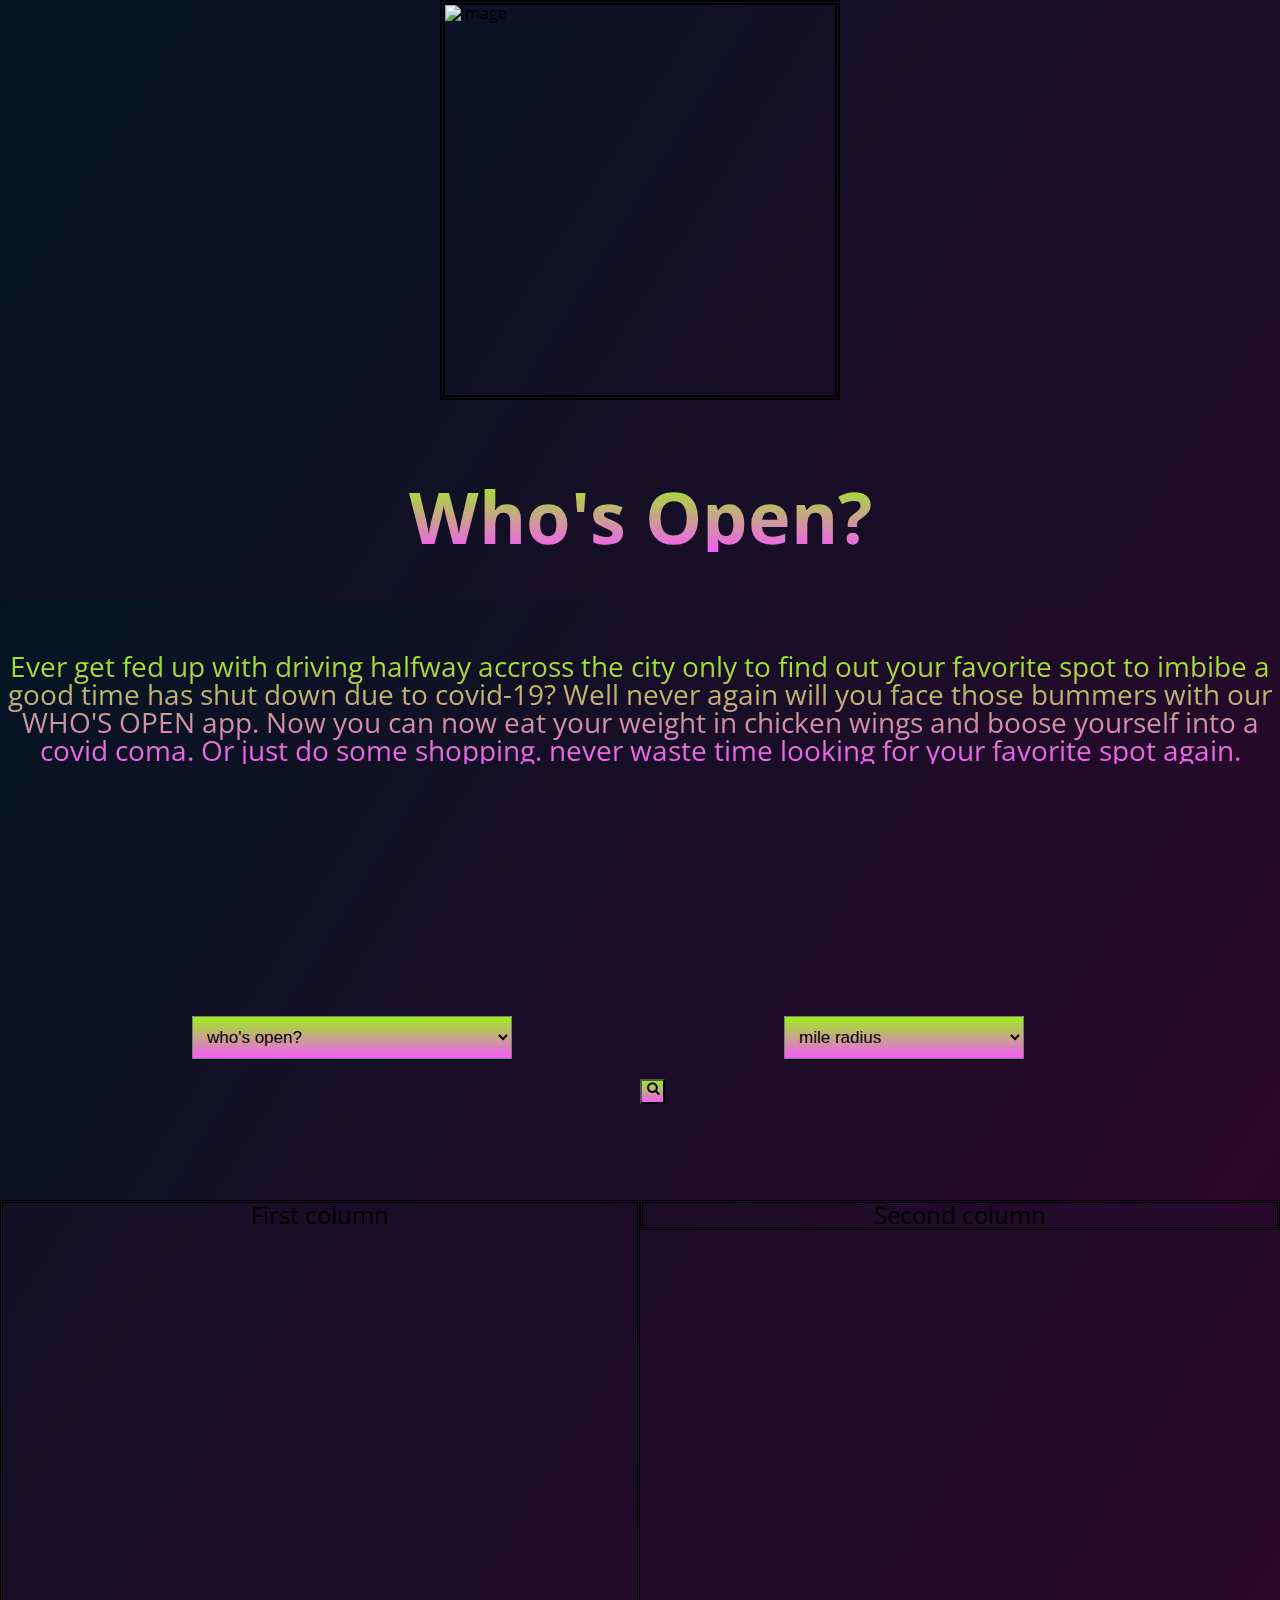
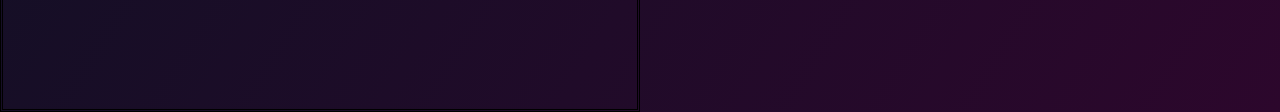
==== index.html @ a962299f "new update pull" ====
<!DOCTYPE html>
<html lang="en">

<head>

  <meta charset="UTF-8">
  <meta name="viewport" content="width=device-width, initial-scale=1.0">
  <!-- link for fonts CDN -->
  <link rel="stylesheet" href="https://cdnjs.cloudflare.com/ajax/libs/font-awesome/4.7.0/css/font-awesome.min.css">


  <!-- link for external CSS CDN -->
  <!-- <link rel="stylesheet" type="text/css" href="https://cdn.jsdelivr.net/npm/bulma@0.9.0/bulma.sass
    https://cdn.jsdelivr.net/npm/bulma@0.9.0/CHANGELOG.md
    https://cdn.jsdelivr.net/npm/bulma@0.9.0/LICENSE
    https://cdn.jsdelivr.net/npm/bulma@0.9.0/package.json
    https://cdn.jsdelivr.net/npm/bulma@0.9.0/README.md">
    <link href=’https://api.mapbox.com/mapbox-gl-js/v1.12.0/mapbox-gl.css' rel=‘stylesheet’ /> -->
    <link rel="stylesheet" href="https://cdn.jsdelivr.net/npm/bulma@0.9.0/css/bulma.min.css">
  <!-- link for our css -->
  <link rel="stylesheet" type="text/css" href="./assets/css/style.css">
  <link href="https://fonts.googleapis.com/css?family=Open+Sans" rel="stylesheet">
  <link href='https://api.mapbox.com/mapbox-gl-js/v1.12.0/mapbox-gl.css' rel='stylesheet' />
  <!-- link for Jquery and ajax --> 
  <script src="https://cdnjs.cloudflare.com/ajax/libs/jquery/3.2.1/jquery.min.js"></script>
  <script src='https://api.mapbox.com/mapbox-gl-js/v1.12.0/mapbox-gl.js'></script>
  

  <!-- link to external jS CDn -->

  <title>Who's Open</title>
</head>

<body>









  <!-- page container? -->
  <img
            src="https://cdn4.vectorstock.com/i/1000x1000/73/73/party-time-neon-lettering-in-retro-style-vector-24957373.jpg"
            alt="Image">
            <br><br>
  <h1>Who's Open?</h1>
  <div class="box">
    <article class="media">
      <!-- <div class="media-left">
        <figure class="image is-200x300"> -->
          <!-- <img
            src="https://cdn4.vectorstock.com/i/1000x1000/73/73/party-time-neon-lettering-in-retro-style-vector-24957373.jpg"
            alt="Image"> -->
        <!-- </figure>
      </div> -->
      <div class="media-content">
        <div class="content">
          <!-- Who's Open head bar -->
          <!-- <h1>Who's Open?</h1> -->
          <br>
          <p>
            <!-- App Story section -->
            Ever get fed up with driving halfway accross the city only to find out your favorite spot to imbibe a good
            time has shut down due to covid-19?
            Well never again will you face those bummers with our WHO'S OPEN app. Now you can now eat your weight in chicken
            wings and boose yourself into a covid coma. Or just do some shopping.
            never waste time looking for your favorite spot again.
          </p>


          <!-- Search options section -->
          <!-- <label class="checkbox">
            <input type="checkbox">
            late night
          </label>
          <label class="checkbox">
            <input type="checkbox">
            happy hour
          </label>
          <label class="checkbox">
            <input type="checkbox">
            brunch
          </label>
          <br><br> -->
          <br><br><br><br>
          <div class="field1">
            <div class="control1">
              <div class="select is-primary" id="whosOpenTab">
                <select id="place" >
                  <option class="button is-danger" >who's open?</option>
                  <option class="button is-danger">bar</option>
                  <option class="button is-danger">bowling_alley</option>
                  <option class="button is-danger">convenience_store</option>
                  <option class="button is-danger">liquor_store</option>
                  <option class="button is-danger">meal_takeaway</option>
                  <option class="button is-danger">night_club</option>
                  <option class="button is-danger">restaurant</option>
                  <option class="button is-danger" >store</option>
                  <option class="button is-danger" >shopping_mall</option>
                </select>
              </div>
            </div>
          </div>
          <div class= "field2">
            <div class="control2">
              <div class="select is-primary" id="milesTab">
                <select id="miles">
                  <option class="button is-danger" >mile radius</option>
                  <option class="button is-danger">1</option>
                  <option class="button is-danger">5</option>
                  <option class="button is-danger">10</option>
                </select>
              </div>
            </div>
          </div>
          <br><br><br><br>
          <button type="submit" id="search" ><i class="fa fa-search"></i></button>
          <br><br><br><br>



          <!-- Search button section -->
          <!-- <form class="example" action="/action_page.php" style="margin:auto;max-width:300px">
            <input type="text" placeholder="Bar or Resturant search..." name="search2">
             <button type="submit"><i class="fa fa-search"></i></button> 
          </form> -->
         
          <div class="columns">
            <div id="map">
              First column
            </div>
            <div id="info">
              Second column
            </div>
           
          </div>




          


    
   </div>




  <!-- link to script.js -->
  <!-- <script src="switch-toggle-all.js"></script> -->
  <script src="assets/script/config.js"></script>
  <script src="./assets/script/script.js"></script>
  <script src="./assets/script/petejs.js"></script>
 
</body>

</html>
---- assets/css/style.css ----
@import url('https://fonts.googleapis.com/css?family=Codystar:300&display=swap');

body {
  font-family: 'Open Sans', sans-serif;
  font-size: 16px;
  line-height: 1;
  background-image: linear-gradient(122deg, #051422, rgb(44, 7, 44));
  min-height: 100vh;
}

.box {
  display: block;
  margin-left: auto;
  margin-right: auto;
  background-image: linear-gradient(122deg, #051422, rgb(44, 7, 44));
}

p {
  color: blueviolet;
}


img {
  display: block;
  margin-left: auto;
  margin-right: auto;
  height: 400px;
  width: 400px;
  border-style: double;
  border-color:  -webkit-linear-gradient(rgb(156, 238, 25), rgb(243, 92, 248)); 
  border-width: 5px;
}

.content {
  text-align: center;
  display: block;
  margin-left: auto;
  margin-right: auto;
  font-size: x-large;
}

h1 {
  font-size: 72px;
  font-weight: bolder;
  background: -webkit-linear-gradient(rgb(156, 238, 25), rgb(243, 92, 248));
  -webkit-background-clip: text;
  -webkit-text-fill-color: transparent;
  -webkit-animation: glow 2s ease-in-out infinite alternate;
  -moz-animation: glow 2s ease-in-out infinite alternate;
  animation: glow 2s ease-in-out infinite alternate;
  text-align: center;
}

p {
  font-size: 28px;
  background: -webkit-linear-gradient(rgb(156, 238, 25), rgb(243, 92, 248));
  -webkit-background-clip: text;
  -webkit-text-fill-color: transparent;
}

* {
  box-sizing: border-box;
}

figure {
  height: 200px;
  width: 300px;
  text-align: center;
}

select {
  background-image: -webkit-linear-gradient(rgb(156, 238, 25), rgb(243, 92, 248));

  padding: 10px;
  font-size: 17px;
  border: 1px solid grey;
  cursor: pointer;
  float: left;
  position: relative;
  width: 250px;
  margin-left: 10%;
  margin-bottom: 20px;
}

.modal{
  background-color: rgba(2, 2, 34, 0.918);
}

/* ul{
  list-style-type: none;
} */

select:hover {
  background-image: -webkit-linear-gradient(rgb(243, 92, 248), rgb(156, 238, 25));
}
#search:hover{
  background-image: -webkit-linear-gradient(rgb(243, 92, 248), rgb(156, 238, 25));
}

#map {
  float: left;
  width: 50%;
  text-align: center;
  border-style: double;

}

#info {
  float: right;
  width: 50%;
  text-align: center;
  border-style: double;
 
}
.control1{
  width: 50%;
  /* text-align: right; */
  margin-left: 25%;
  margin-right: 0%;
}
.control2{
  width: 50%;
  /* text-align: center; */
  margin-right: 60%;
  margin-left: 10%;
  

}
.field1{
  width: 50%;
  margin-right: 0%;
  float: left;
  margin-top: 10%;
  
}
#whosOpenTab.select.is-primary{
  position: sticky;
  right: 500px;
  display: block;
  margin-left: 0%;
  margin-right: 0%;
  
 
}
/* #whosOpenTab.select.is-primary::after{
  position: sticky;
   left: 300px;
  top: 20px; 
} */

#milesTab.select.is-primary{
  position: sticky;
  margin-right: 30%;
  display: block;
  
}
/* #milesTab.select.is-primary::after{
  position: sticky;
  left: 220px;
  top: 20px;
} */


.field2{
  width: 50%;
  margin-right: 0%;
  margin-left: 0%;
  float: right;
  margin-top: 10%;  
}
#milesTab{
 width: 100%;
 
 }

#search{
  text-align: center;
  display: flex;
  justify-content: center;
  background-image: -webkit-linear-gradient(rgb(156, 238, 25), rgb(243, 92, 248));
  height: 25px;
  width: 25px;
  margin-left: 50%;
  
  
}
#place{
  width: 100%;
  margin-right: 0%;
  margin-left: 10%;
}
#miles{
  float: right;
  width: 75%;
  margin-left: 20%;
  
}
@-webkit-keyframes glow {
  from {
    color: #fff;
    text-shadow: 0 0 10px #00fff2, 0 0 20px #00fff2, 0 0 30px #00fff2, 0 0 40px #00fff2, 0 0 50px #00fff2, 0 0 60px #00fff2, 0 0 70px #00fff2, 0 0 90px #00fff2;
  }

  to {
    color: gray;
    text-shadow: 0 0 20px #00fff2, 0 0 30px #00fff2, 0 0 40px #00fff2, 0 0 50px #00fff2, 0 0 60px #00fff2, 0 0 70px #00fff2, 0 0 80px #00fff2, 0 1 90px #00fff2;
  }
}



body {
  margin: 0;
  padding: 0;
}

#map {
  max-width: 50%;
  /* max-height: 50%; */
  height: 300px;
  height: 40vw;
}

.marker {
   background-image: url("/assets/imgs/Spiderman.png");
   background-size: cover;
   width: 50px; 
   height: 50px;
   border-radius: 50%;
   cursor: pointer;
 }

.mapboxgl-popup {
    max-width: 200px;
}

.mapboxgl-popup-content {
  text-align: center;
  font-family: 'Open Sans', sans-serif;
}
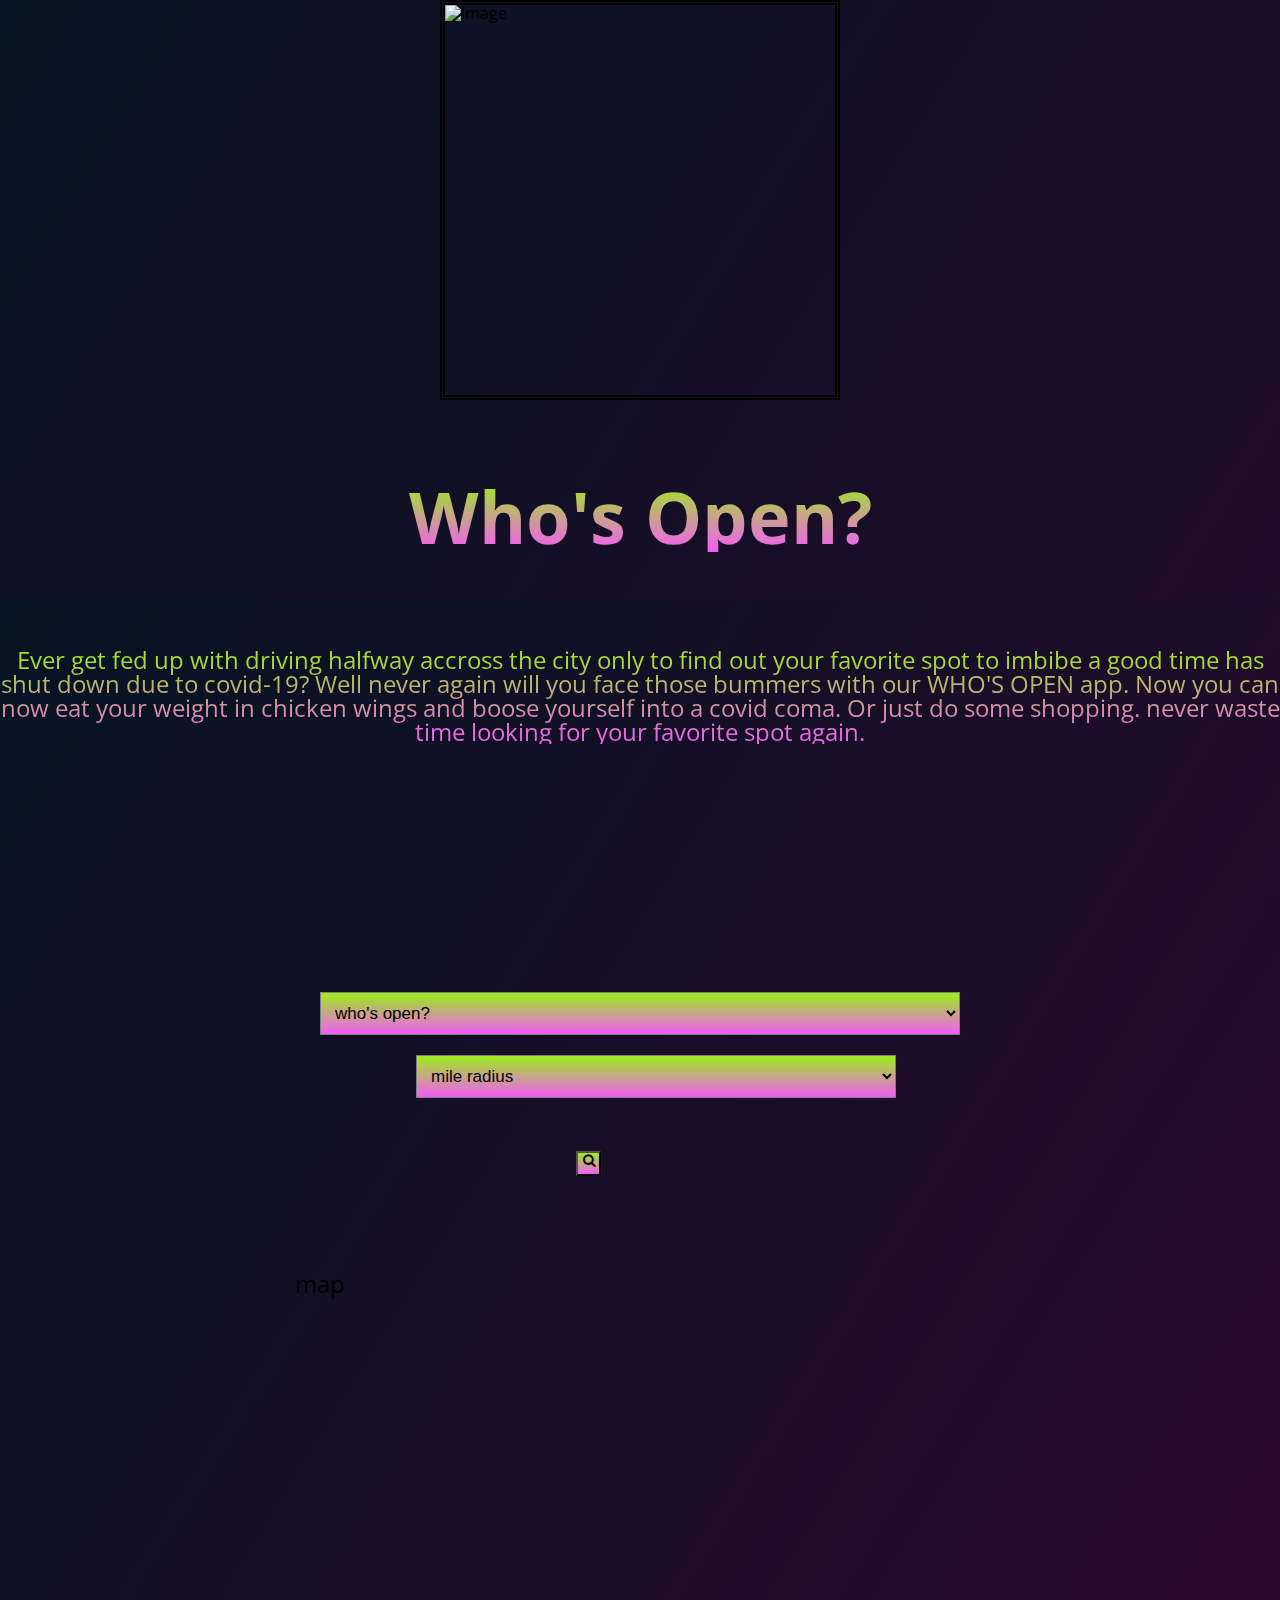
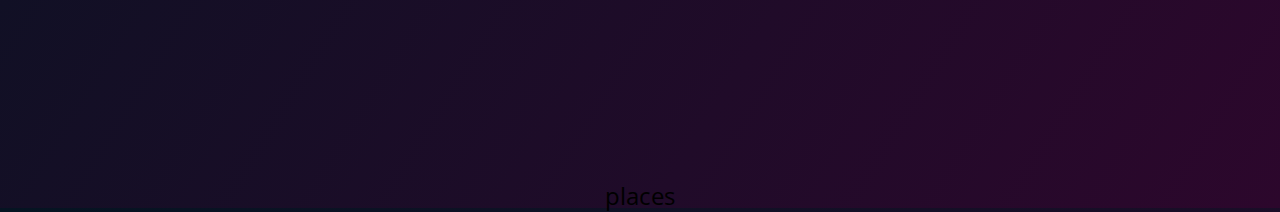
==== commit 6c191dbb: "new pull" ====
--- a/index.html
+++ b/index.html
@@ -16,7 +16,7 @@
     https://cdn.jsdelivr.net/npm/bulma@0.9.0/package.json
     https://cdn.jsdelivr.net/npm/bulma@0.9.0/README.md">
     <link href=’https://api.mapbox.com/mapbox-gl-js/v1.12.0/mapbox-gl.css' rel=‘stylesheet’ /> -->
-    <link rel="stylesheet" href="https://cdn.jsdelivr.net/npm/bulma@0.9.0/css/bulma.min.css">
+  <link rel="stylesheet" href="https://cdn.jsdelivr.net/npm/bulma@0.9.0/css/bulma.min.css">
   <!-- link for our css -->
   <link rel="stylesheet" type="text/css" href="./assets/css/style.css">
   <link href="https://fonts.googleapis.com/css?family=Open+Sans" rel="stylesheet">
@@ -42,19 +42,18 @@
 
 
   <!-- page container? -->
-  <img
-            src="https://cdn4.vectorstock.com/i/1000x1000/73/73/party-time-neon-lettering-in-retro-style-vector-24957373.jpg"
-            alt="Image">
-            <br><br>
+  <img src="https://cdn4.vectorstock.com/i/1000x1000/73/73/party-time-neon-lettering-in-retro-style-vector-24957373.jpg"
+    alt="Image">
+  <br><br>
   <h1>Who's Open?</h1>
   <div class="box">
-    <article class="media">
+    <article >
       <!-- <div class="media-left">
         <figure class="image is-200x300"> -->
-          <!-- <img
+      <!-- <img
             src="https://cdn4.vectorstock.com/i/1000x1000/73/73/party-time-neon-lettering-in-retro-style-vector-24957373.jpg"
             alt="Image"> -->
-        <!-- </figure>
+      <!-- </figure>
       </div> -->
       <div class="media-content">
         <div class="content">
@@ -65,7 +64,8 @@
             <!-- App Story section -->
             Ever get fed up with driving halfway accross the city only to find out your favorite spot to imbibe a good
             time has shut down due to covid-19?
-            Well never again will you face those bummers with our WHO'S OPEN app. Now you can now eat your weight in chicken
+            Well never again will you face those bummers with our WHO'S OPEN app. Now you can now eat your weight in
+            chicken
             wings and boose yourself into a covid coma. Or just do some shopping.
             never waste time looking for your favorite spot again.
           </p>
@@ -89,8 +89,8 @@
           <div class="field1">
             <div class="control1">
               <div class="select is-primary" id="whosOpenTab">
-                <select id="place" >
-                  <option class="button is-danger" >who's open?</option>
+                <select id="place">
+                  <option class="button is-danger">who's open?</option>
                   <option class="button is-danger">bar</option>
                   <option class="button is-danger">bowling_alley</option>
                   <option class="button is-danger">convenience_store</option>
@@ -98,13 +98,13 @@
                   <option class="button is-danger">meal_takeaway</option>
                   <option class="button is-danger">night_club</option>
                   <option class="button is-danger">restaurant</option>
-                  <option class="button is-danger" >store</option>
-                  <option class="button is-danger" >shopping_mall</option>
+                  <option class="button is-danger">store</option>
+                  <option class="button is-danger">shopping_mall</option>
                 </select>
               </div>
             </div>
           </div>
-          <div class= "field2">
+          <div class="field2">
             <div class="control2">
               <div class="select is-primary" id="milesTab">
                 <select id="miles">
@@ -117,7 +117,7 @@
             </div>
           </div>
           <br><br><br><br>
-          <button type="submit" id="search" ><i class="fa fa-search"></i></button>
+          <button type="submit" id="search"><i class="fa fa-search"></i></button>
           <br><br><br><br>
 
 
@@ -127,25 +127,27 @@
             <input type="text" placeholder="Bar or Resturant search..." name="search2">
              <button type="submit"><i class="fa fa-search"></i></button> 
           </form> -->
-         
+
           <div class="columns">
-            <div id="map">
-              First column
+            <div class="column" id="map">
+              map
             </div>
-            <div id="info">
-              Second column
+            <div class="column" id="info">
+              places
             </div>
-           
+
           </div>
+    </article>
 
 
 
 
-          
 
 
-    
-   </div>
+
+
+
+  </div>
 
 
 
--- a/assets/css/style.css
+++ b/assets/css/style.css
@@ -52,7 +52,7 @@
 }
 
 p {
-  font-size: 28px;
+  /* font-size: 28px; */
   background: -webkit-linear-gradient(rgb(156, 238, 25), rgb(243, 92, 248));
   -webkit-background-clip: text;
   -webkit-text-fill-color: transparent;
@@ -97,7 +97,7 @@
   background-image: -webkit-linear-gradient(rgb(243, 92, 248), rgb(156, 238, 25));
 }
 
-#map {
+/* #map {
   float: left;
   width: 50%;
   text-align: center;
@@ -111,25 +111,25 @@
   text-align: center;
   border-style: double;
  
-}
+} */
 .control1{
   width: 50%;
   /* text-align: right; */
-  margin-left: 25%;
+  margin-left: 20%;
   margin-right: 0%;
 }
 .control2{
   width: 50%;
   /* text-align: center; */
   margin-right: 60%;
-  margin-left: 10%;
+  margin-left: 20%;
   
 
 }
 .field1{
-  width: 50%;
-  margin-right: 0%;
-  float: left;
+  width: 100%;
+  margin-right: 0%;
+  /* float: left; */
   margin-top: 10%;
   
 }
@@ -162,10 +162,10 @@
 
 
 .field2{
-  width: 50%;
+  width: 100%;
   margin-right: 0%;
   margin-left: 0%;
-  float: right;
+  /* float: right; */
   margin-top: 10%;  
 }
 #milesTab{
@@ -180,7 +180,7 @@
   background-image: -webkit-linear-gradient(rgb(156, 238, 25), rgb(243, 92, 248));
   height: 25px;
   width: 25px;
-  margin-left: 50%;
+  margin-left: 45%;
   
   
 }
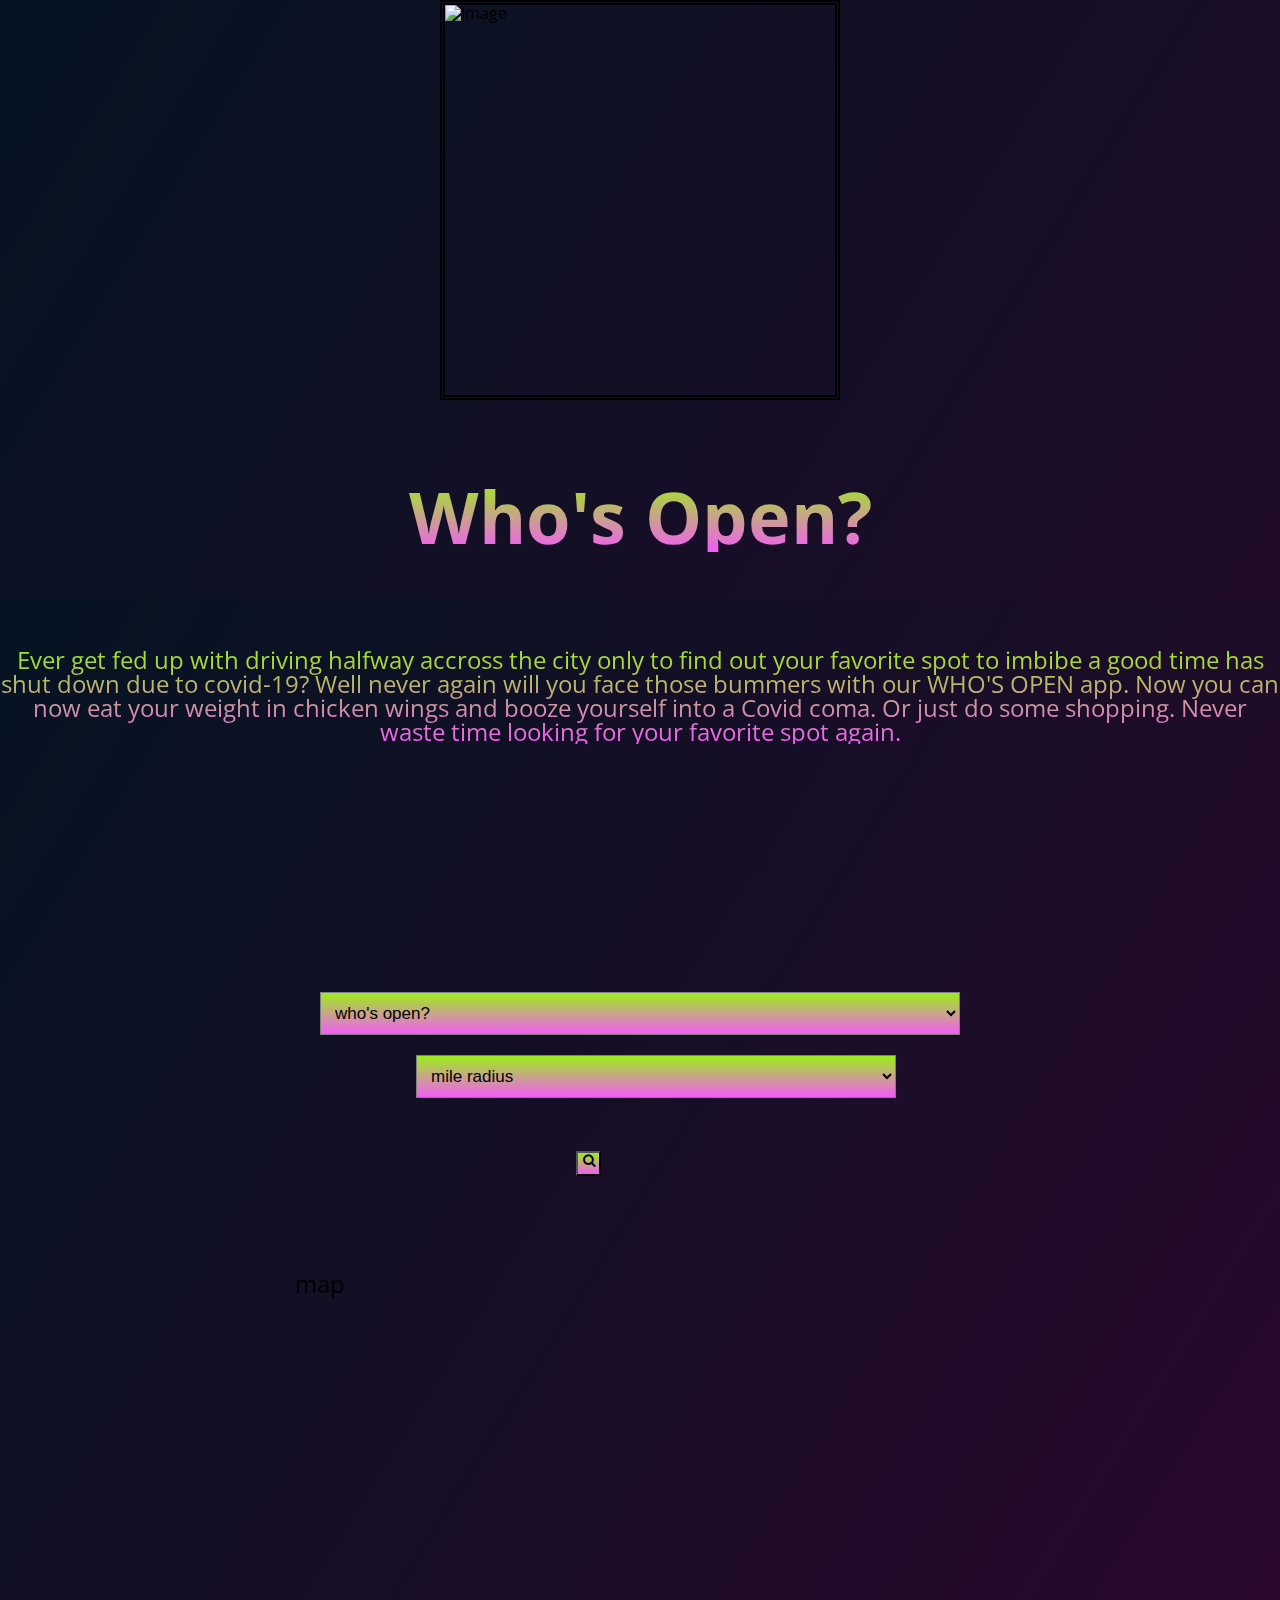
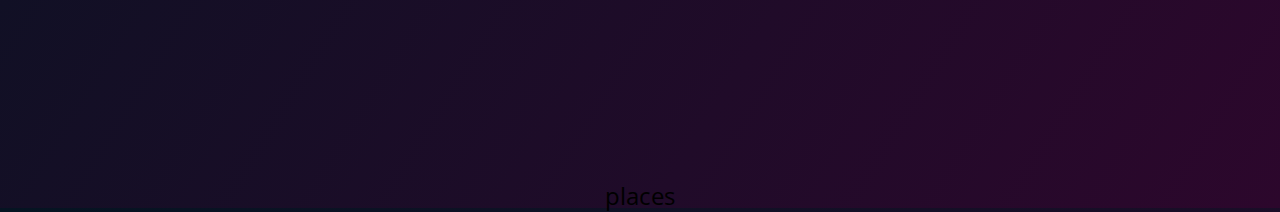
==== commit a7ffc80e: "typo fixes" ====
--- a/index.html
+++ b/index.html
@@ -66,8 +66,8 @@
             time has shut down due to covid-19?
             Well never again will you face those bummers with our WHO'S OPEN app. Now you can now eat your weight in
             chicken
-            wings and boose yourself into a covid coma. Or just do some shopping.
-            never waste time looking for your favorite spot again.
+            wings and booze yourself into a Covid coma. Or just do some shopping.
+            Never waste time looking for your favorite spot again.
           </p>
 
 
--- a/assets/css/style.css
+++ b/assets/css/style.css
@@ -222,7 +222,7 @@
 }
 
 .marker {
-   background-image: url("/assets/imgs/Spiderman.png");
+   background-image: url("https://w7.pngwing.com/pngs/60/270/png-transparent-spider-man-lego-miniature-spider-man-lego-marvel-super-heroes-playstation-4-hulk-dr-otto-octavius-iron-spiderman-fictional-characters-heroes-superhero-thumbnail.png");
    background-size: cover;
    width: 50px; 
    height: 50px;
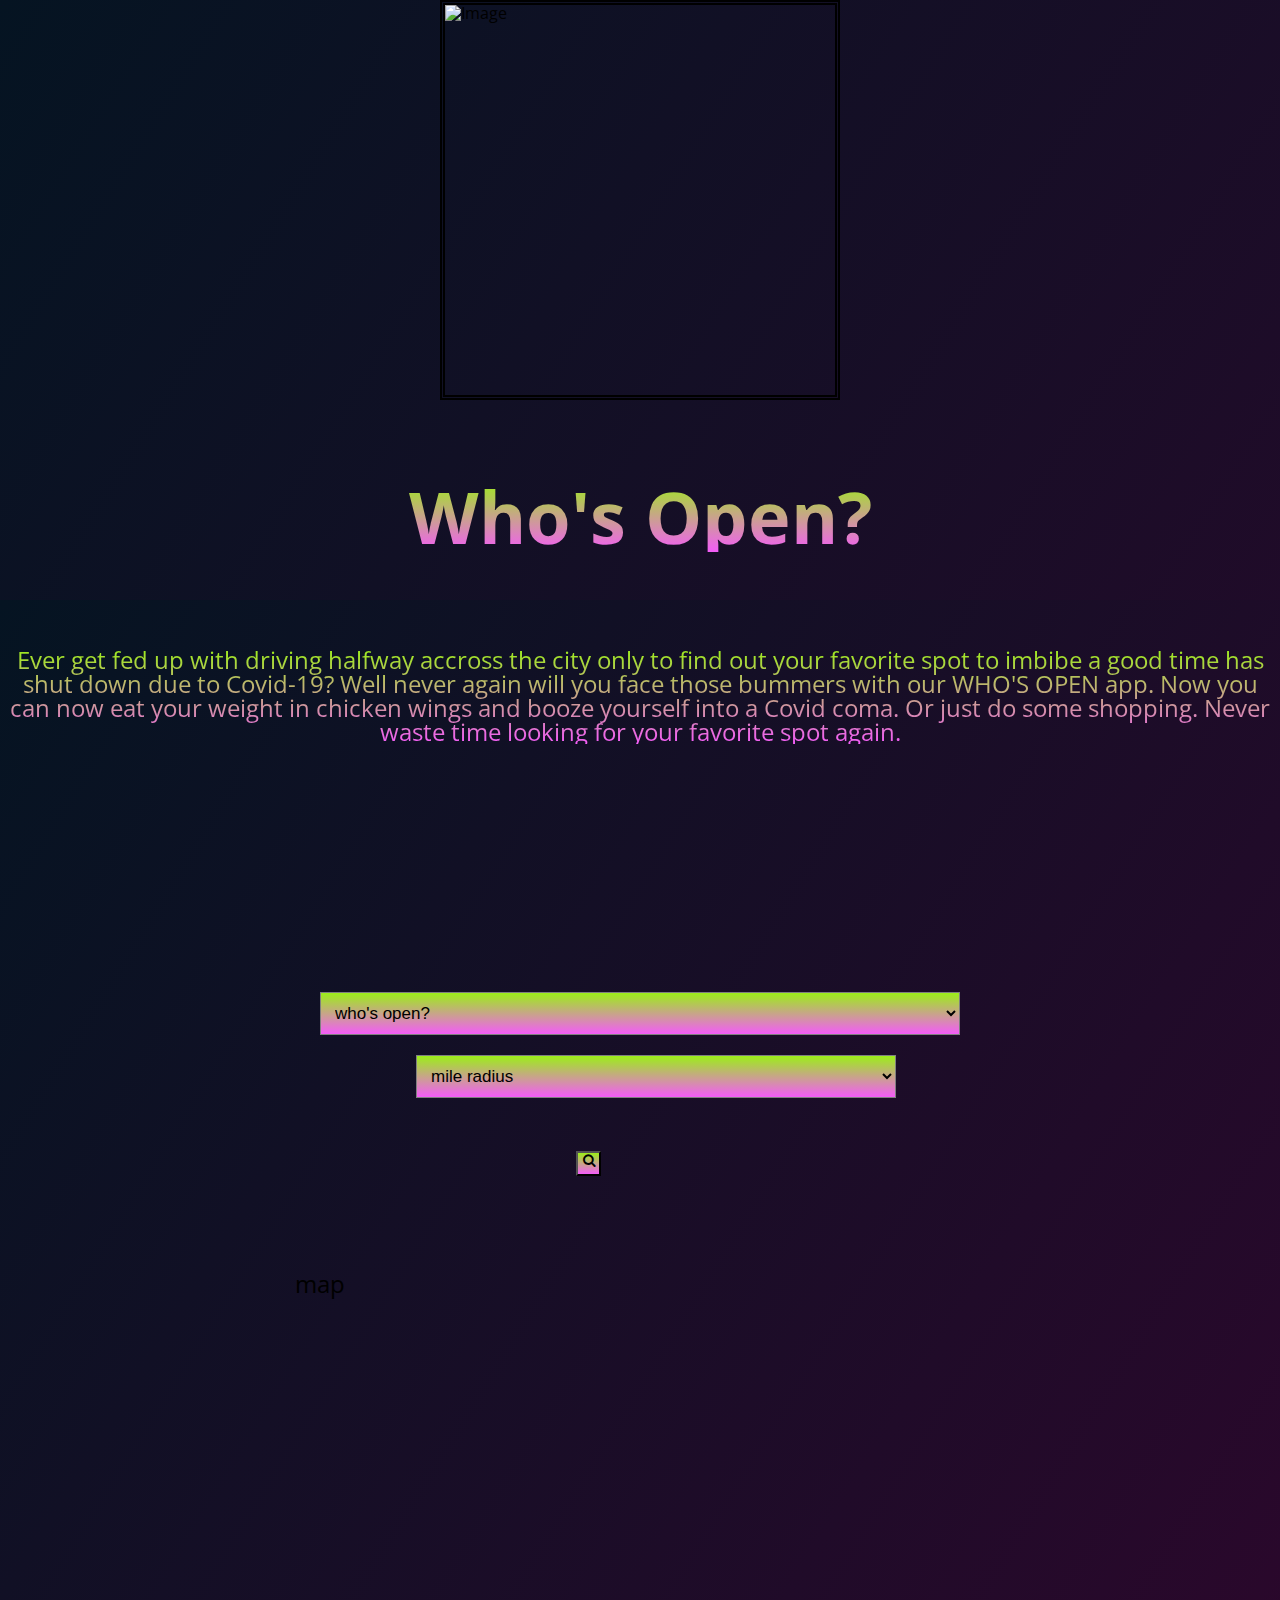
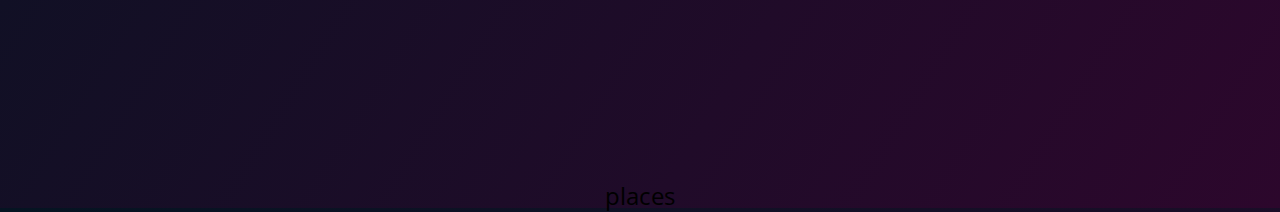
==== commit 6a435fb3: "typos2" ====
--- a/index.html
+++ b/index.html
@@ -63,7 +63,7 @@
           <p>
             <!-- App Story section -->
             Ever get fed up with driving halfway accross the city only to find out your favorite spot to imbibe a good
-            time has shut down due to covid-19?
+            time has shut down due to Covid-19?
             Well never again will you face those bummers with our WHO'S OPEN app. Now you can now eat your weight in
             chicken
             wings and booze yourself into a Covid coma. Or just do some shopping.
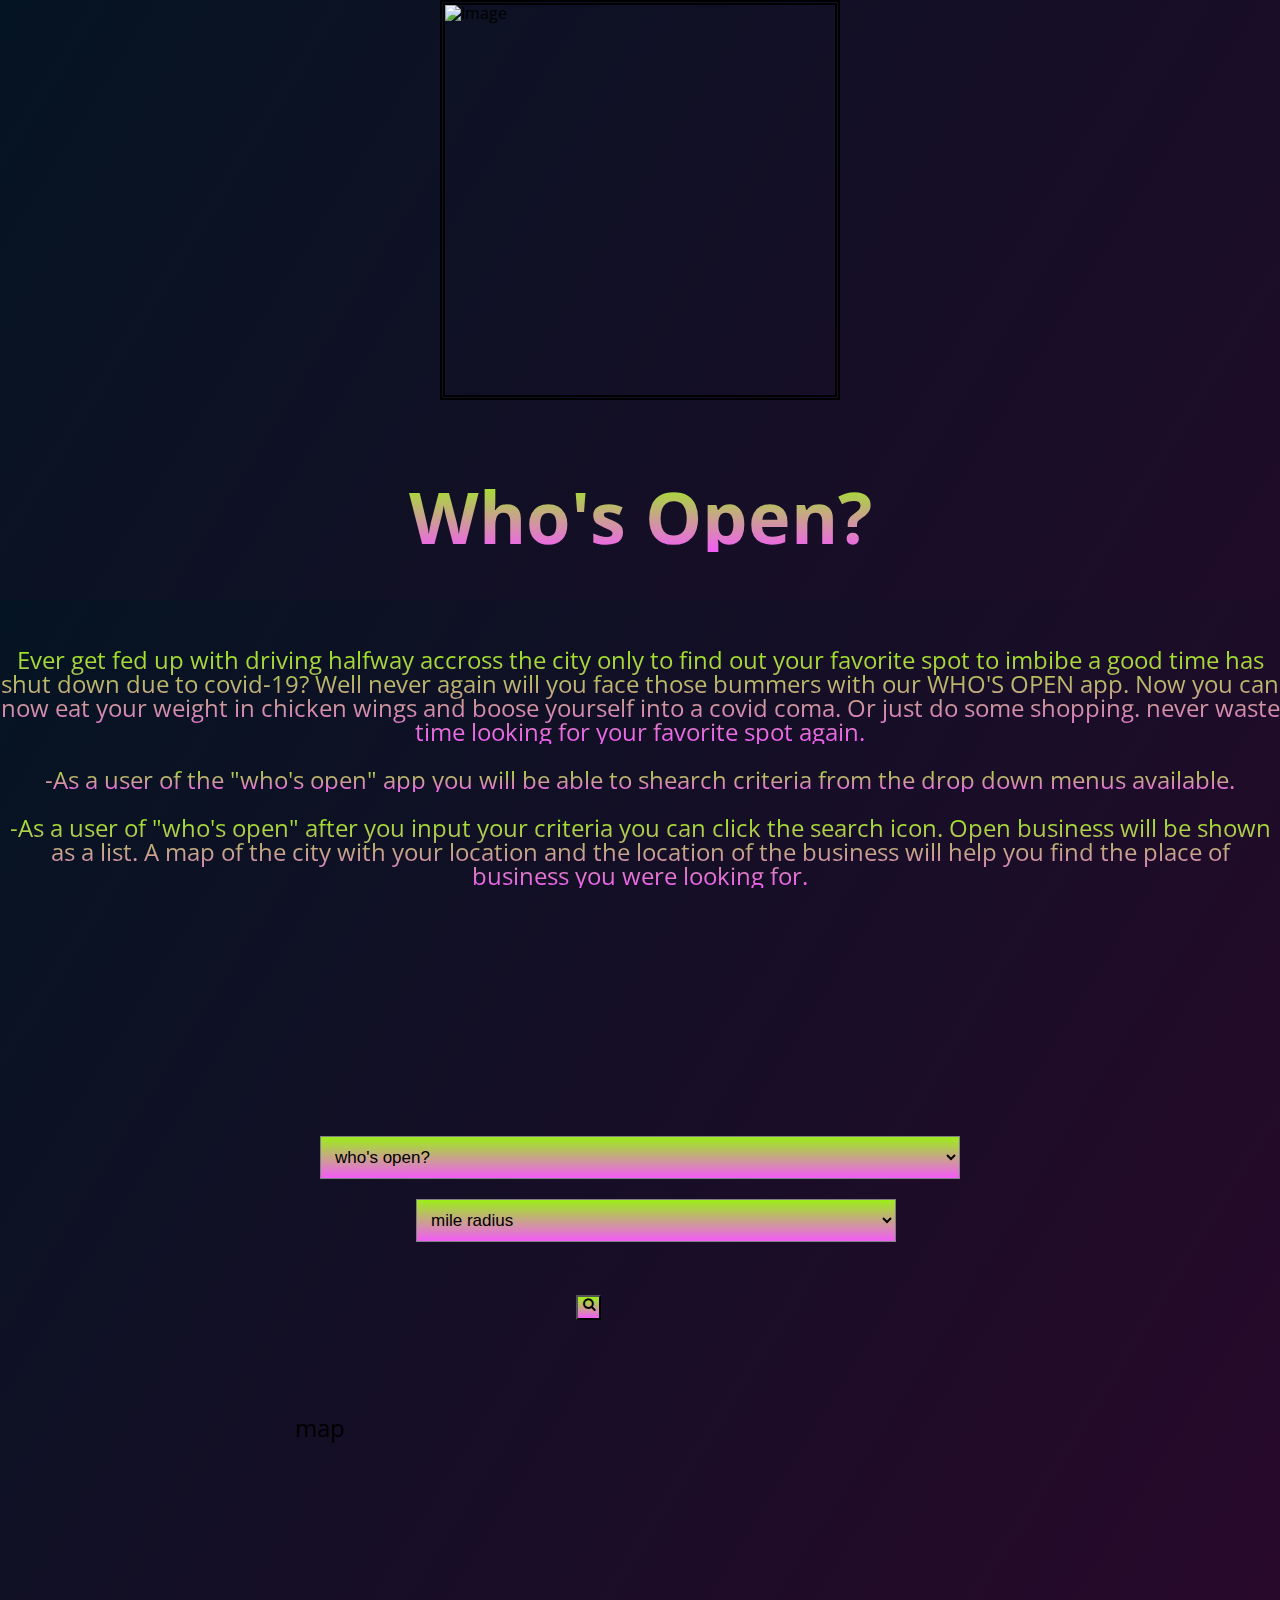
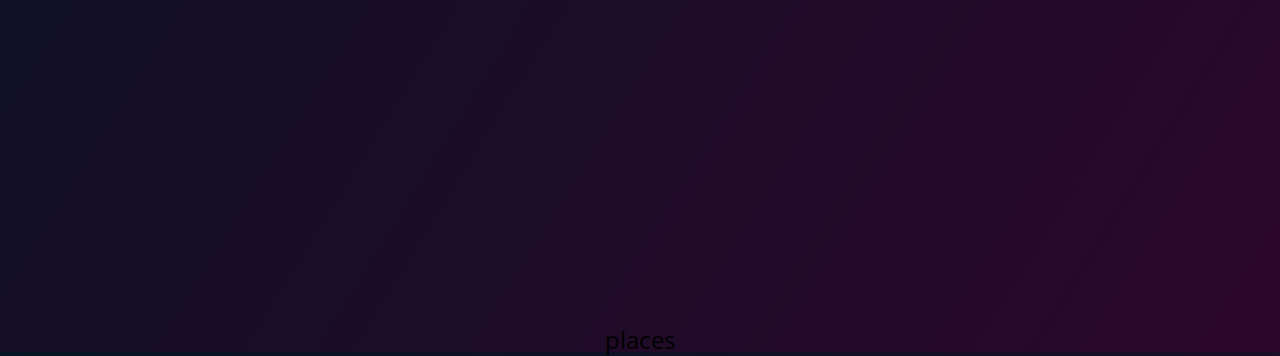
==== commit 589be1e0: "Merge pull request #32 from malex19889/nene" ====
--- a/index.html
+++ b/index.html
@@ -63,12 +63,17 @@
           <p>
             <!-- App Story section -->
             Ever get fed up with driving halfway accross the city only to find out your favorite spot to imbibe a good
-            time has shut down due to Covid-19?
+            time has shut down due to covid-19?
             Well never again will you face those bummers with our WHO'S OPEN app. Now you can now eat your weight in
             chicken
-            wings and booze yourself into a Covid coma. Or just do some shopping.
-            Never waste time looking for your favorite spot again.
-          </p>
+            wings and boose yourself into a covid coma. Or just do some shopping.
+            never waste time looking for your favorite spot again.
+            </p>
+            <p>-As a user of the "who's open" app you will be able to shearch criteria from the drop down menus available.</p>
+            <p>-As a user of "who's open" after you input your criteria you can click  the search icon. Open business will be shown as
+              a list. A map of the city with your location and the location of the business will help you find the place of business you 
+              were looking for.
+            </p>
 
 
           <!-- Search options section -->
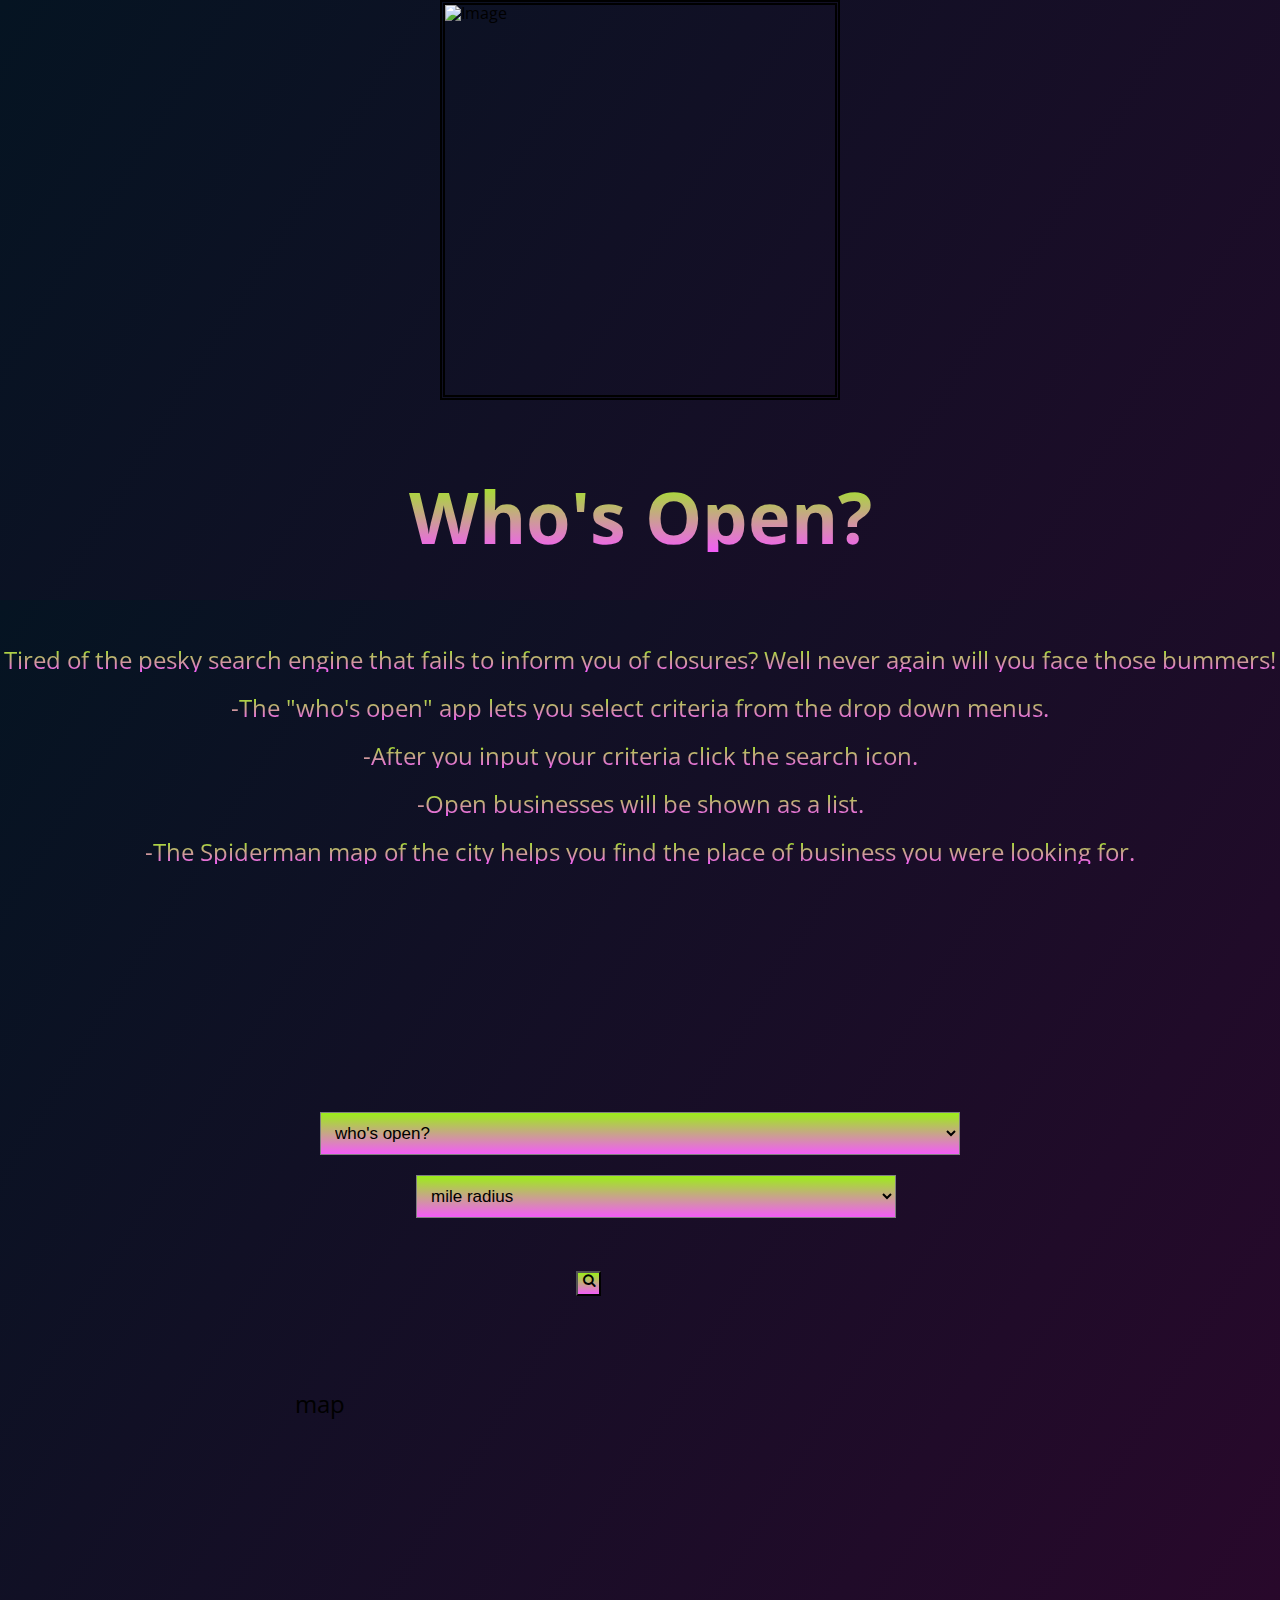
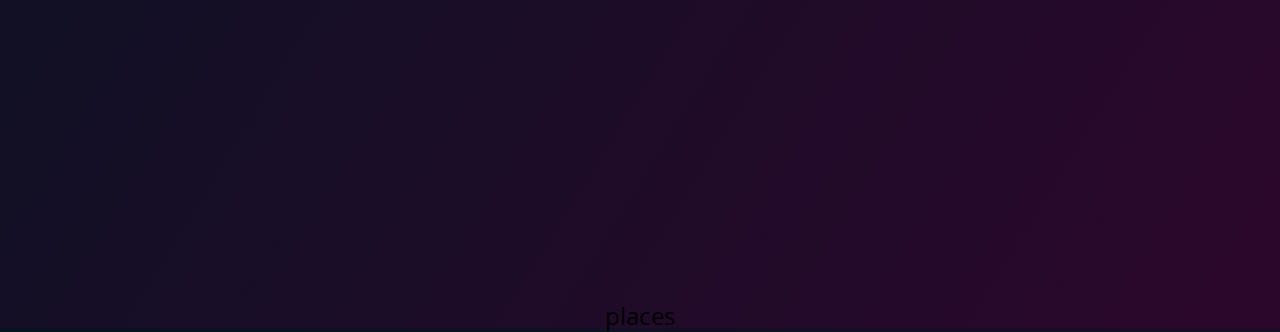
==== commit 71e6841e: "final app story" ====
--- a/index.html
+++ b/index.html
@@ -62,18 +62,12 @@
           <br>
           <p>
             <!-- App Story section -->
-            Ever get fed up with driving halfway accross the city only to find out your favorite spot to imbibe a good
-            time has shut down due to covid-19?
-            Well never again will you face those bummers with our WHO'S OPEN app. Now you can now eat your weight in
-            chicken
-            wings and boose yourself into a covid coma. Or just do some shopping.
-            never waste time looking for your favorite spot again.
+            Tired of the pesky search engine that fails to inform you of closures? Well never again will you face those bummers!           
             </p>
-            <p>-As a user of the "who's open" app you will be able to shearch criteria from the drop down menus available.</p>
-            <p>-As a user of "who's open" after you input your criteria you can click  the search icon. Open business will be shown as
-              a list. A map of the city with your location and the location of the business will help you find the place of business you 
-              were looking for.
-            </p>
+            <p>-The "who's open" app lets you select criteria from the drop down menus.</p>
+            <p>-After you input your criteria click the search icon.</p>
+               <p>-Open businesses will be shown as a list.</p> 
+            <p>-The Spiderman map of the city helps you find the place of business you were looking for.</p>
 
 
           <!-- Search options section -->
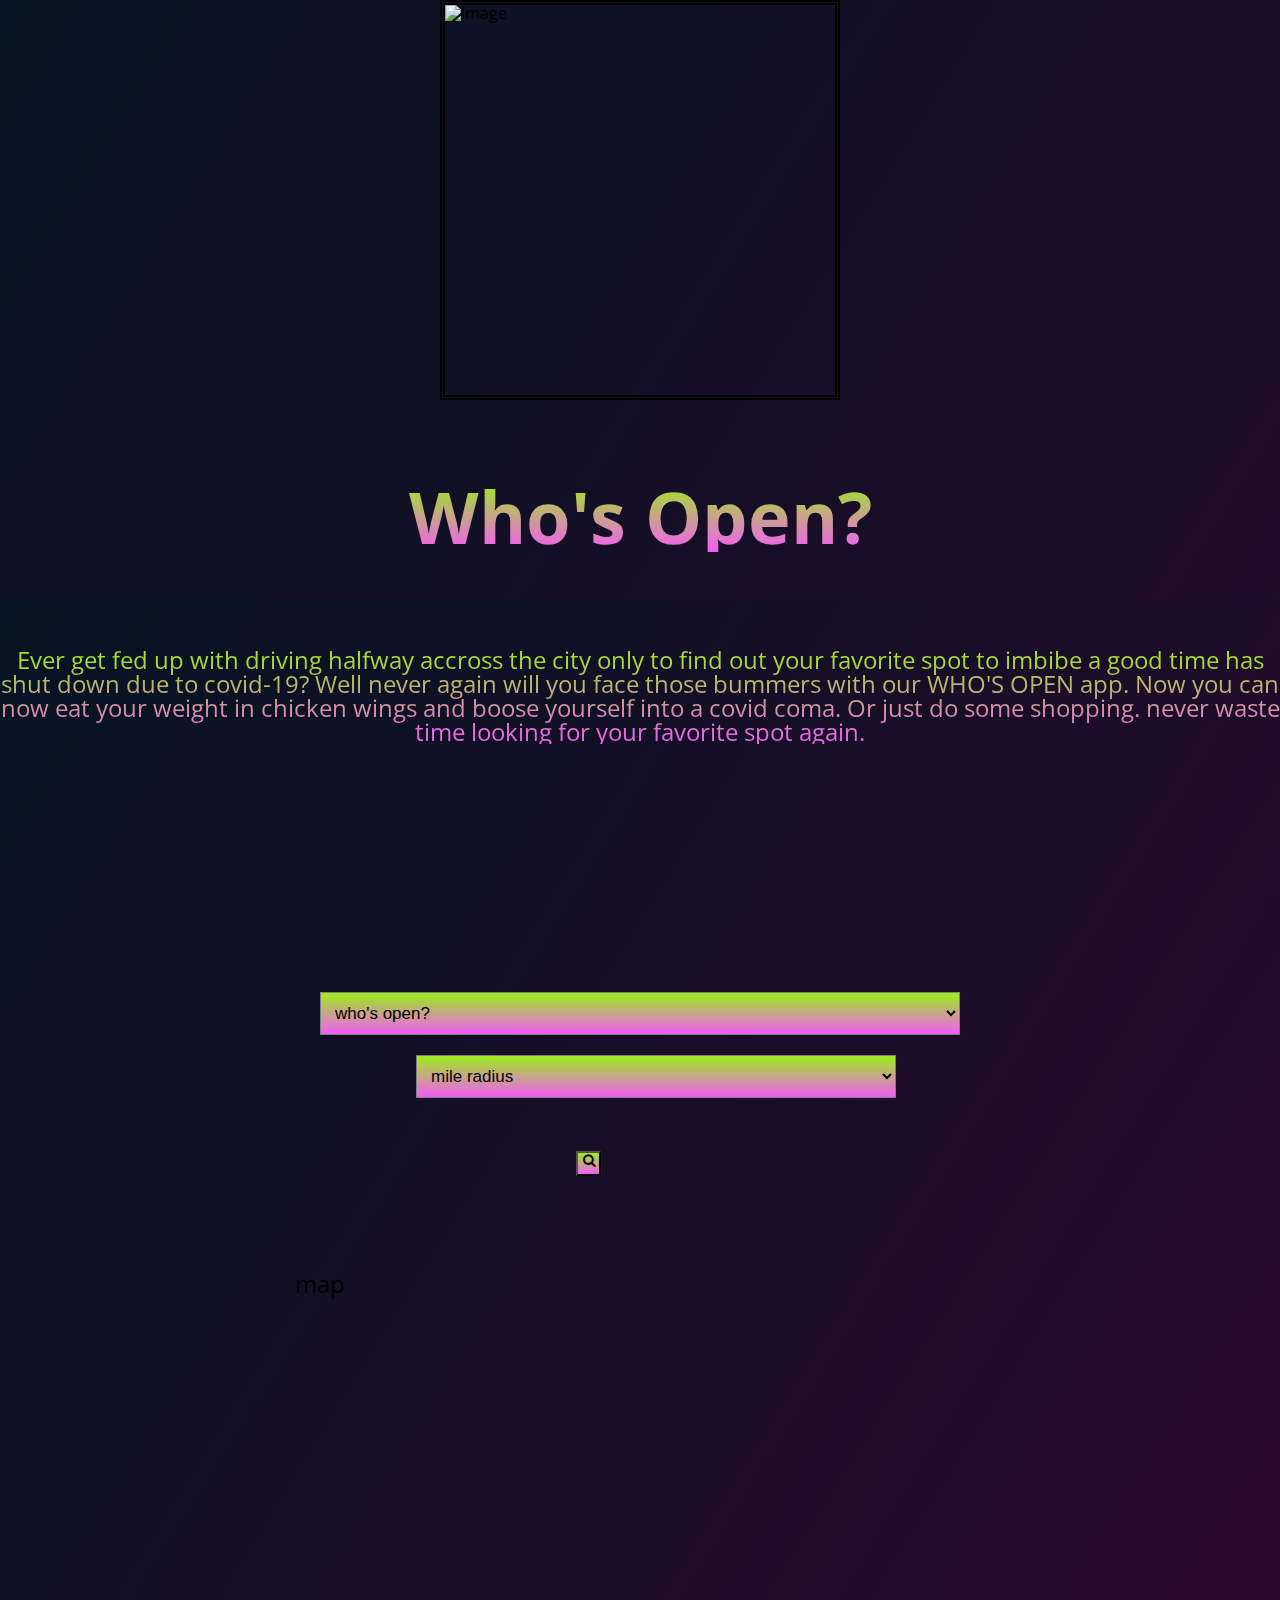
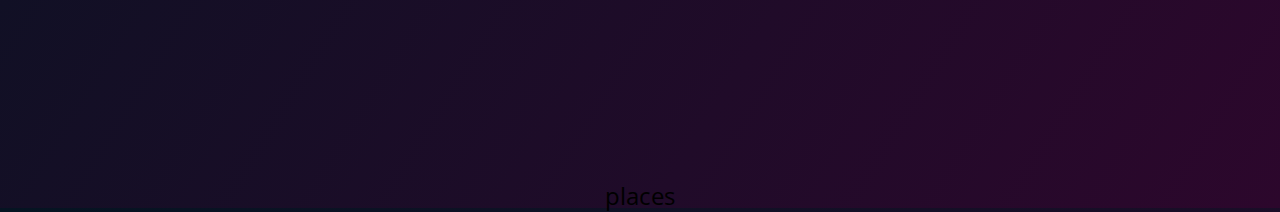
==== commit 57a921d1: "adding howler.js link in index and adding sound swoosh clip for click" ====
--- a/index.html
+++ b/index.html
@@ -24,7 +24,7 @@
   <!-- link for Jquery and ajax --> 
   <script src="https://cdnjs.cloudflare.com/ajax/libs/jquery/3.2.1/jquery.min.js"></script>
   <script src='https://api.mapbox.com/mapbox-gl-js/v1.12.0/mapbox-gl.js'></script>
-  
+  <script src="https://cdnjs.cloudflare.com/ajax/libs/howler/2.2.0/howler.js"></script>
 
   <!-- link to external jS CDn -->
 
@@ -62,12 +62,13 @@
           <br>
           <p>
             <!-- App Story section -->
-            Tired of the pesky search engine that fails to inform you of closures? Well never again will you face those bummers!           
-            </p>
-            <p>-The "who's open" app lets you select criteria from the drop down menus.</p>
-            <p>-After you input your criteria click the search icon.</p>
-               <p>-Open businesses will be shown as a list.</p> 
-            <p>-The Spiderman map of the city helps you find the place of business you were looking for.</p>
+            Ever get fed up with driving halfway accross the city only to find out your favorite spot to imbibe a good
+            time has shut down due to covid-19?
+            Well never again will you face those bummers with our WHO'S OPEN app. Now you can now eat your weight in
+            chicken
+            wings and boose yourself into a covid coma. Or just do some shopping.
+            never waste time looking for your favorite spot again.
+          </p>
 
 
           <!-- Search options section -->
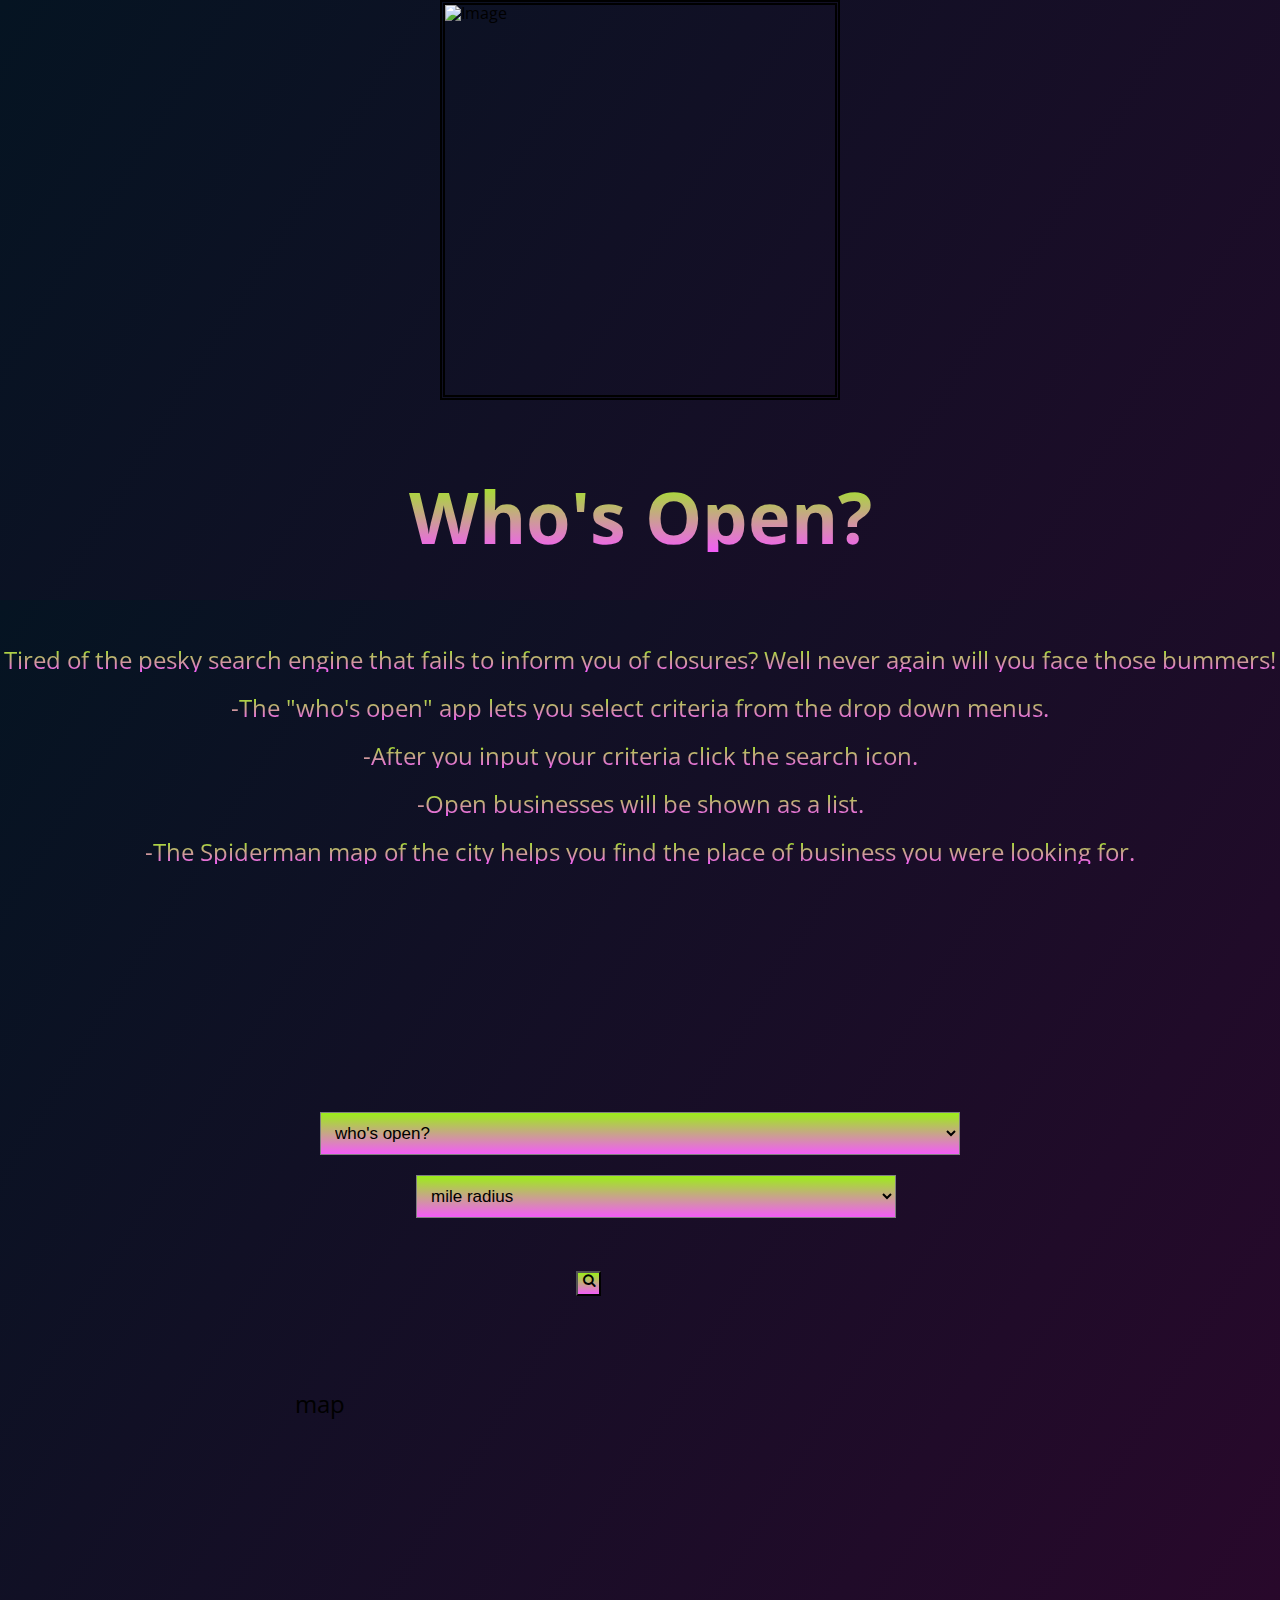
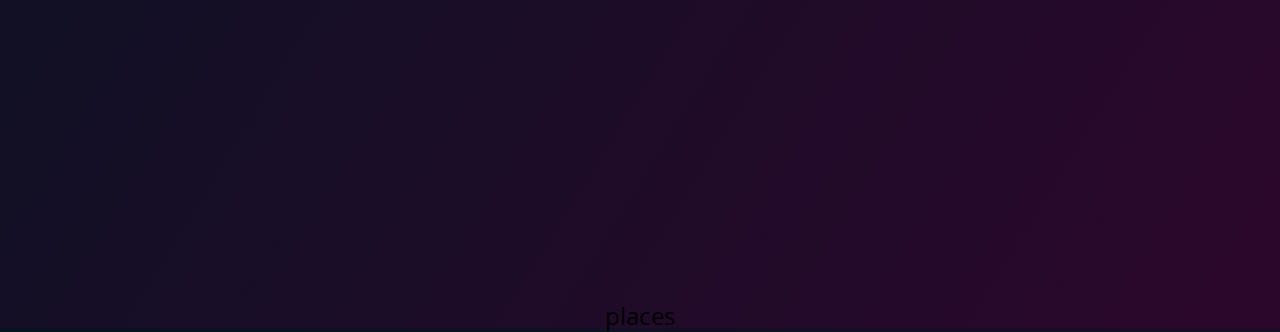
==== commit d0bee059: "updated bad guy" ====
--- a/index.html
+++ b/index.html
@@ -62,13 +62,12 @@
           <br>
           <p>
             <!-- App Story section -->
-            Ever get fed up with driving halfway accross the city only to find out your favorite spot to imbibe a good
-            time has shut down due to covid-19?
-            Well never again will you face those bummers with our WHO'S OPEN app. Now you can now eat your weight in
-            chicken
-            wings and boose yourself into a covid coma. Or just do some shopping.
-            never waste time looking for your favorite spot again.
-          </p>
+            Tired of the pesky search engine that fails to inform you of closures? Well never again will you face those bummers!           
+            </p>
+            <p>-The "who's open" app lets you select criteria from the drop down menus.</p>
+            <p>-After you input your criteria click the search icon.</p>
+               <p>-Open businesses will be shown as a list.</p> 
+            <p>-The Spiderman map of the city helps you find the place of business you were looking for.</p>
 
 
           <!-- Search options section -->
--- a/assets/css/style.css
+++ b/assets/css/style.css
@@ -230,6 +230,15 @@
    cursor: pointer;
  }
 
+
+ .marker2 {
+  background-image: url("https://w7.pngwing.com/pngs/403/93/png-transparent-dr-otto-octavius-the-superior-spider-man-art-comics-octopus-heroes-superhero-comic-book.png");
+  background-size: cover;
+  width: 50px; 
+  height: 50px;
+  border-radius: 50%;
+  cursor: pointer;
+}
 .mapboxgl-popup {
     max-width: 200px;
 }
